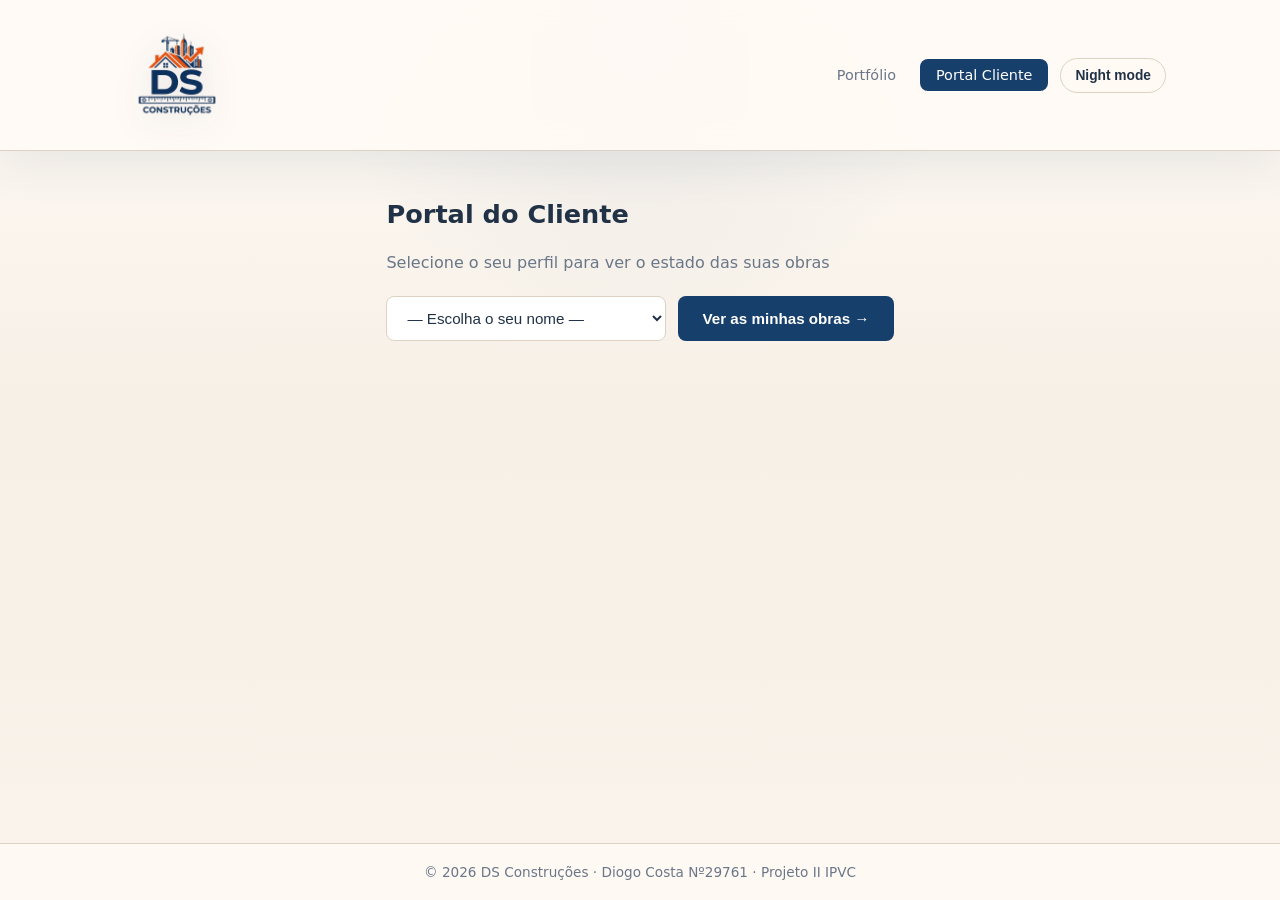
==== src/main/resources/static/cliente.html @ 0cd3f926 "Fix web light mode and implement desktop theme switching" ====
<!DOCTYPE html>
<html lang="pt">
<head>
  <meta charset="UTF-8">
  <meta name="viewport" content="width=device-width, initial-scale=1.0">
  <title>Portal do Cliente — DS Construções</title>
  <script>
    (() => {
      const savedTheme = localStorage.getItem('ds-theme');
      const theme = (savedTheme === 'light' || savedTheme === 'dark')
        ? savedTheme
        : (window.matchMedia('(prefers-color-scheme: dark)').matches ? 'dark' : 'light');
      document.documentElement.dataset.theme = theme;
      document.documentElement.style.colorScheme = theme;
    })();
  </script>
  <link rel="icon" type="image/png" href="assets/ds-construcoes-logo.png?v=20260418d">
  <link rel="stylesheet" href="style.css?v=20260418d">
  <script src="theme.js?v=20260418a" defer></script>
</head>
<body>
  <header>
    <div class="header-inner">
      <div class="logo">🏗️ DS Construções</div>
      <a class="brand" href="index.html" aria-label="DS Construcoes">
        <img class="brand-logo" src="assets/ds-construcoes-logo.png?v=20260418d" alt="DS Construcoes">
      </a>
      <div class="header-actions">
      <nav>
        <a href="index.html">Portfólio</a>
        <a href="cliente.html" class="active">Portal Cliente</a>
      </nav>
      <button type="button" class="theme-toggle" data-theme-toggle>Night mode</button>
      </div>
    </div>
  </header>

  <div class="page-content">
    <h1>Portal do Cliente</h1>
    <p class="subtitle">Selecione o seu perfil para ver o estado das suas obras</p>

    <div class="search-box">
      <select id="cliente-select">
        <option value="">— Escolha o seu nome —</option>
      </select>
      <button onclick="verObras()">Ver as minhas obras →</button>
    </div>

    <div id="obras-cliente"></div>
  </div>

  <footer>
    <p>© 2026 DS Construções · Diogo Costa Nº29761 · Projeto II IPVC</p>
  </footer>

  <script>
    async function carregarClientes() {
      const sel = document.getElementById('cliente-select');
      try {
        const res = await fetch('/api/clientes');
        const clientes = await res.json();
        clientes.forEach(c => {
          const opt = document.createElement('option');
          opt.value = c.id;
          opt.textContent = `${c.nome} (${c.email})`;
          sel.appendChild(opt);
        });
      } catch(e) { console.error(e); }
    }

    async function verObras() {
      const id = document.getElementById('cliente-select').value;
      const div = document.getElementById('obras-cliente');
      if (!id) { div.innerHTML = '<p class="empty">Por favor selecione um cliente.</p>'; return; }
      try {
        const res = await fetch(`/api/cliente/${id}/obras`);
        const obras = await res.json();
        if (!obras.length) { div.innerHTML = '<p class="empty">Sem obras registadas para este cliente.</p>'; return; }
        div.innerHTML = `
          <h2>As suas obras</h2>
          <div class="grid">
            ${obras.map(o => `
              <div class="card" onclick="window.location='obra.html?id=${o.obraid}'">
                <div class="card-badge ${badgeClass(o.estado)}">${o.estado}</div>
                <h3>Obra #${o.obraid}</h3>
                <p>💰 Orçamento: <strong>${fmt(o.orcamento)}€</strong></p>
                <p>📅 Início: ${o.datainicio || '—'}</p>
                <div class="progress-bar">
                  <div class="progress-fill" style="width:${o.percentagem||0}%"></div>
                </div>
                <p class="progress-label">${o.percentagem||0}% concluído</p>
                <p class="card-link">Ver detalhes e custos →</p>
              </div>
            `).join('')}
          </div>
        `;
      } catch(e) {
        div.innerHTML = '<p class="empty">Erro ao carregar obras.</p>';
      }
    }

    function fmt(v) { return parseFloat(v||0).toFixed(2); }
    function badgeClass(e) { return {'CONCLUIDA':'badge-green','EM_PROGRESSO':'badge-blue','INICIADA':'badge-orange'}[e]||'badge-gray'; }

    carregarClientes();
  </script>
</body>
</html>
---- src/main/resources/static/style.css ----
/* ===== DS Construções — Portal Web ===== */
:root {
  --primary: #173f6b;
  --primary-dark: #112b46;
  --accent: #ef6b2e;
  --bg: #f6f0e7;
  --bg2: #fffaf5;
  --bg3: #ddd2c2;
  --text: #213247;
  --text-muted: #6a7788;
  --surface: rgba(255, 250, 245, 0.94);
  --surface-strong: rgba(255, 250, 245, 0.98);
  --surface-soft: rgba(23, 63, 107, 0.09);
  --surface-input: #ffffff;
  --body-glow: rgba(23, 63, 107, 0.08);
  --body-end: #f9f3eb;
  --hero-glow: rgba(239, 107, 46, 0.22);
  --hero-wash: rgba(23, 63, 107, 0.08);
  --green: #2e8b57;
  --orange: #ef6b2e;
  --blue: #2f5d8c;
  --red: #c95b3d;
  --radius: 12px;
  --shadow: 0 16px 40px rgba(23, 63, 107, 0.08);
}

:root[data-theme="dark"] {
  --primary: #6ea7de;
  --primary-dark: #f3f7fb;
  --accent: #ff8a4d;
  --bg: #08111d;
  --bg2: #101c2d;
  --bg3: #22344a;
  --text: #edf3fa;
  --text-muted: #9db0c5;
  --surface: rgba(16, 28, 45, 0.92);
  --surface-strong: rgba(12, 22, 36, 0.96);
  --surface-soft: rgba(110, 167, 222, 0.14);
  --surface-input: #122033;
  --body-glow: rgba(110, 167, 222, 0.14);
  --body-end: #0b1523;
  --hero-glow: rgba(255, 138, 77, 0.14);
  --hero-wash: rgba(110, 167, 222, 0.14);
  --shadow: 0 22px 52px rgba(0, 0, 0, 0.34);
}

* { box-sizing: border-box; margin: 0; padding: 0; }

body {
  font-family: 'Segoe UI', system-ui, sans-serif;
  background:
    radial-gradient(circle at top, var(--body-glow), transparent 30%),
    linear-gradient(180deg, var(--bg2) 0%, var(--bg) 45%, var(--body-end) 100%);
  color: var(--text);
  min-height: 100vh;
  display: flex;
  flex-direction: column;
  transition: background 0.25s ease, color 0.25s ease;
}

/* HEADER */
header {
  background: var(--surface);
  border-bottom: 1px solid var(--bg3);
  position: sticky; top: 0; z-index: 100;
  box-shadow: var(--shadow);
  backdrop-filter: blur(14px);
}
.header-inner {
  max-width: 1100px; margin: 0 auto;
  padding: 12px 24px;
  display: flex; align-items: center; justify-content: space-between;
  gap: 20px; flex-wrap: wrap;
}
.logo { display: none; }
.brand {
  display: inline-flex;
  align-items: center;
  width: 190px;
  height: 126px;
  justify-content: flex-start;
  text-decoration: none;
}
.brand-logo {
  display: block;
  width: 100%;
  height: 100%;
  object-fit: contain;
  object-position: left center;
  filter: drop-shadow(0 10px 18px rgba(17, 43, 70, 0.12));
}
.header-actions {
  display: flex;
  align-items: center;
  gap: 12px;
  margin-left: auto;
  flex-wrap: wrap;
}
nav { display: flex; gap: 8px; flex-wrap: wrap; }
nav a {
  padding: 8px 16px; border-radius: 8px;
  color: var(--text-muted); text-decoration: none;
  font-size: 0.9rem; font-weight: 500;
  transition: all 0.2s;
}
nav a:hover, nav a.active {
  background: var(--primary); color: white;
}
.theme-toggle {
  border: 1px solid var(--bg3);
  background: var(--surface-strong);
  color: var(--text);
  border-radius: 999px;
  padding: 9px 14px;
  font-size: 0.86rem;
  font-weight: 700;
  cursor: pointer;
  transition: background 0.2s, color 0.2s, border-color 0.2s, transform 0.2s;
}
.theme-toggle:hover {
  background: var(--surface-soft);
  border-color: var(--primary);
  transform: translateY(-1px);
}

/* HERO */
.hero {
  background:
    radial-gradient(circle at top center, var(--hero-glow), transparent 36%),
    linear-gradient(135deg, var(--hero-wash) 0%, var(--surface-strong) 100%);
  padding: 80px 24px;
  text-align: center;
  border-bottom: 1px solid var(--bg3);
}
.hero h1 {
  font-size: 2.8rem; font-weight: 800; margin-bottom: 12px;
  color: var(--primary-dark);
  text-shadow: 0 2px 0 color-mix(in srgb, var(--surface-strong) 72%, transparent);
}
.hero p  { color: var(--text-muted); font-size: 1.1rem; }

/* SECTIONS */
.section, .page-content {
  max-width: 1100px; margin: 0 auto;
  padding: 48px 24px; flex: 1;
}
.section h2, .page-content h1 { font-size: 1.6rem; font-weight: 700; margin-bottom: 24px; }
.page-content h2 { font-size: 1.3rem; font-weight: 600; margin: 32px 0 16px; }
.subtitle { color: var(--text-muted); margin-bottom: 24px; }

/* GRID / CARDS */
.grid {
  display: grid;
  grid-template-columns: repeat(3, minmax(0, 1fr));
  gap: 20px;
  align-items: stretch;
}
.card {
  background: var(--surface);
  border: 1px solid var(--bg3);
  border-radius: var(--radius);
  padding: 20px;
  cursor: pointer;
  transition: transform 0.2s, box-shadow 0.2s, border-color 0.2s;
  position: relative;
}
.card:hover {
  transform: translateY(-4px);
  box-shadow: var(--shadow);
  border-color: var(--accent);
}
.card h3 { font-size: 1.1rem; margin: 8px 0 10px; }
.card p  { font-size: 0.88rem; color: var(--text-muted); margin-bottom: 6px; }
.card-badge {
  display: inline-block; padding: 3px 10px;
  border-radius: 20px; font-size: 0.75rem; font-weight: 600;
  text-transform: uppercase; letter-spacing: 0.5px;
}
.card-link { color: var(--primary); font-size: 0.85rem; margin-top: 10px !important; font-weight: 600; }

/* BADGES */
.badge {
  display: inline-block; padding: 4px 12px;
  border-radius: 20px; font-size: 0.8rem; font-weight: 600;
  text-transform: uppercase; letter-spacing: 0.5px; margin-right: 6px;
}
.badge-green, .card-badge.badge-green  { background: rgba(34,197,94,0.15);  color: var(--green); }
.badge-blue,  .card-badge.badge-blue   { background: rgba(59,130,246,0.15); color: var(--blue);  }
.badge-orange,.card-badge.badge-orange { background: rgba(249,115,22,0.15); color: var(--orange);}
.badge-gray,  .card-badge.badge-gray   { background: rgba(148,163,184,0.1); color: var(--text-muted); }
.badges-row { margin-bottom: 16px; }

/* PROGRESS BAR */
.progress-bar {
  background: var(--bg3); border-radius: 4px;
  height: 8px; overflow: hidden; margin: 10px 0 4px;
}
.progress-bar.big { height: 14px; border-radius: 7px; }
.progress-fill {
  height: 100%; background: linear-gradient(90deg, var(--primary), var(--accent));
  border-radius: inherit; transition: width 0.8s ease;
}
.progress-label { font-size: 0.8rem; color: var(--text-muted); text-align: right; }

/* INFO GRID */
.info-grid {
  display: grid;
  grid-template-columns: repeat(auto-fill, minmax(200px, 1fr));
  gap: 16px; margin: 24px 0;
}
.info-box {
  background: var(--surface-strong); border: 1px solid var(--bg3);
  border-radius: var(--radius); padding: 16px 20px;
}
.info-box.highlight { border-color: var(--accent); }
.info-label { font-size: 0.78rem; color: var(--text-muted); text-transform: uppercase; letter-spacing: 0.5px; margin-bottom: 6px; }
.info-value { font-size: 1.4rem; font-weight: 700; color: var(--primary-dark); }

/* ALERTAS */
.alert-extras {
  background: rgba(239,68,68,0.1); border: 1px solid rgba(239,68,68,0.3);
  color: #fca5a5; padding: 12px 16px; border-radius: 8px; margin-bottom: 24px;
}
.alert-ok {
  background: rgba(34,197,94,0.1); border: 1px solid rgba(34,197,94,0.3);
  color: #86efac; padding: 12px 16px; border-radius: 8px; margin-bottom: 24px;
}

/* TABELAS */
table {
  width: 100%; border-collapse: collapse;
  background: var(--surface-strong); border-radius: var(--radius);
  overflow: hidden; margin-bottom: 24px; font-size: 0.9rem;
  box-shadow: var(--shadow);
}
th {
  background: var(--surface-soft); text-align: left;
  padding: 12px 16px; font-size: 0.78rem;
  text-transform: uppercase; color: var(--primary-dark); letter-spacing: 0.5px;
}
td { padding: 12px 16px; border-top: 1px solid var(--bg3); }
tr:hover td { background: color-mix(in srgb, var(--surface-soft) 55%, transparent); }

/* SEARCH BOX / PORTAL CLIENTE */
.search-box {
  display: flex; gap: 12px; margin-bottom: 32px; flex-wrap: wrap;
}
.search-box select {
  flex: 1; min-width: 280px;
  background: var(--surface-input); border: 1px solid var(--bg3);
  color: var(--text); padding: 12px 16px; border-radius: 8px; font-size: 0.95rem;
}
.search-box button, .back-btn {
  background: var(--primary); color: white;
  border: none; padding: 12px 24px; border-radius: 8px;
  cursor: pointer; font-size: 0.95rem; font-weight: 600;
  text-decoration: none; display: inline-block; transition: background 0.2s;
}
.search-box button:hover, .back-btn:hover { background: var(--accent); }
.back-btn { margin-bottom: 24px; }

/* FOOTER */
footer {
  background: var(--surface); border-top: 1px solid var(--bg3);
  text-align: center; padding: 20px;
  color: var(--text-muted); font-size: 0.85rem;
}

/* EMPTY STATE */
.empty { color: var(--text-muted); padding: 32px 0; text-align: center; font-size: 1rem; }

/* RESPONSIVE */
@media (max-width: 980px) {
  .grid { grid-template-columns: repeat(2, minmax(0, 1fr)); }
  .brand {
    width: 176px;
    height: 110px;
  }
}

@media (max-width: 600px) {
  .header-inner { justify-content: center; }
  .brand { width: 100%; height: 104px; justify-content: center; }
  .brand-logo { object-position: center; }
  .header-actions { width: 100%; justify-content: center; margin-left: 0; }
  nav { justify-content: center; }
  .hero h1 { font-size: 1.8rem; }
  .grid, .info-grid { grid-template-columns: 1fr; }
}
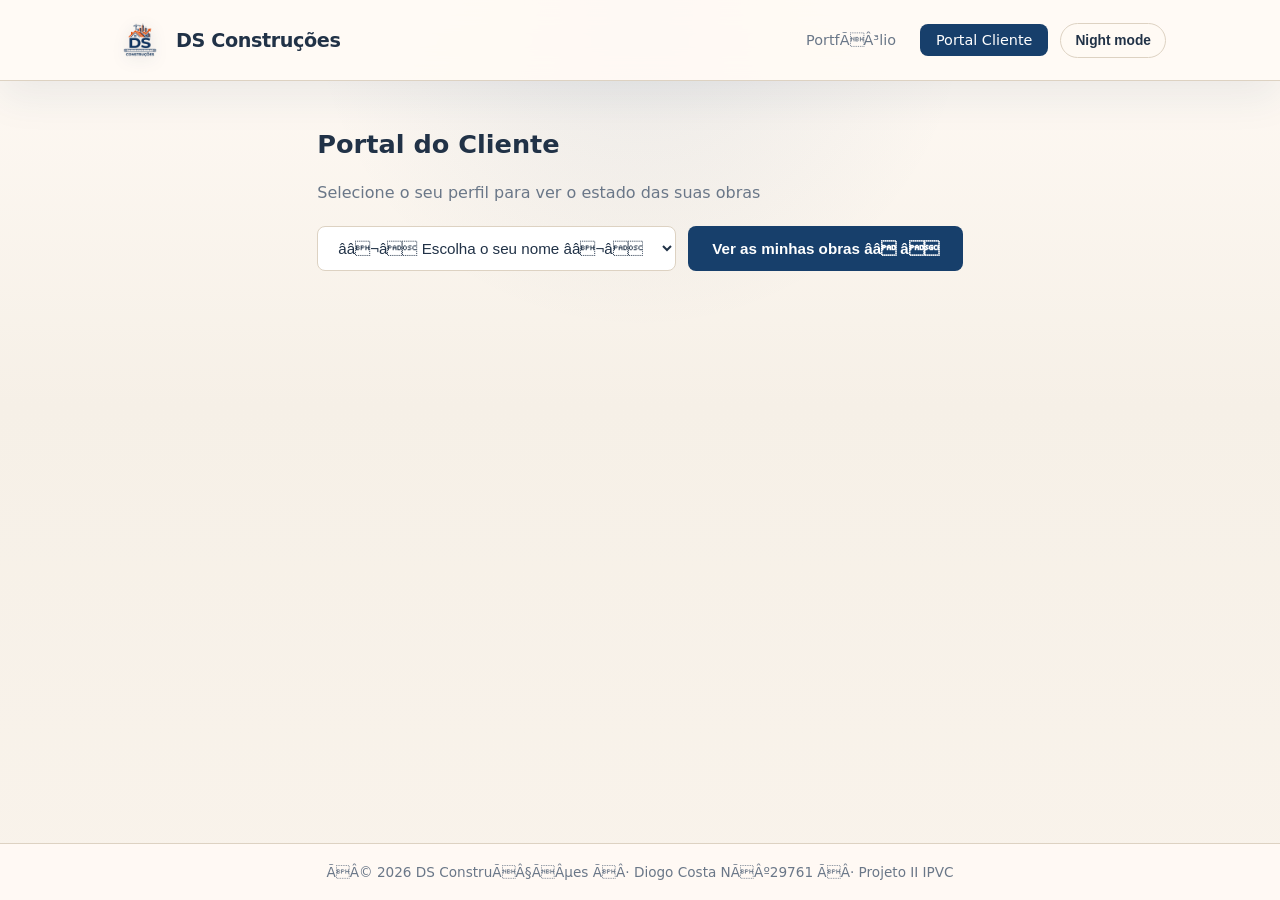
==== commit 11e17aad: "versao com aba de esbocos" ====
--- a/src/main/resources/static/cliente.html
+++ b/src/main/resources/static/cliente.html
@@ -3,7 +3,7 @@
 <head>
   <meta charset="UTF-8">
   <meta name="viewport" content="width=device-width, initial-scale=1.0">
-  <title>Portal do Cliente — DS Construções</title>
+  <title>Portal do Cliente ââ¬â DS ConstruÃÂ§ÃÂµes</title>
   <script>
     (() => {
       const savedTheme = localStorage.getItem('ds-theme');
@@ -21,13 +21,13 @@
 <body>
   <header>
     <div class="header-inner">
-      <div class="logo">🏗️ DS Construções</div>
       <a class="brand" href="index.html" aria-label="DS Construcoes">
         <img class="brand-logo" src="assets/ds-construcoes-logo.png?v=20260418d" alt="DS Construcoes">
+        <span class="brand-name">DS Constru&#231;&#245;es</span>
       </a>
       <div class="header-actions">
       <nav>
-        <a href="index.html">Portfólio</a>
+        <a href="index.html">PortfÃÂ³lio</a>
         <a href="cliente.html" class="active">Portal Cliente</a>
       </nav>
       <button type="button" class="theme-toggle" data-theme-toggle>Night mode</button>
@@ -41,16 +41,16 @@
 
     <div class="search-box">
       <select id="cliente-select">
-        <option value="">— Escolha o seu nome —</option>
+        <option value="">ââ¬â Escolha o seu nome ââ¬â</option>
       </select>
-      <button onclick="verObras()">Ver as minhas obras →</button>
+      <button onclick="verObras()">Ver as minhas obras ââ â</button>
     </div>
 
     <div id="obras-cliente"></div>
   </div>
 
   <footer>
-    <p>© 2026 DS Construções · Diogo Costa Nº29761 · Projeto II IPVC</p>
+    <p>ÃÂ© 2026 DS ConstruÃÂ§ÃÂµes ÃÂ· Diogo Costa NÃÂº29761 ÃÂ· Projeto II IPVC</p>
   </footer>
 
   <script>
@@ -83,13 +83,13 @@
               <div class="card" onclick="window.location='obra.html?id=${o.obraid}'">
                 <div class="card-badge ${badgeClass(o.estado)}">${o.estado}</div>
                 <h3>Obra #${o.obraid}</h3>
-                <p>💰 Orçamento: <strong>${fmt(o.orcamento)}€</strong></p>
-                <p>📅 Início: ${o.datainicio || '—'}</p>
+                <p>Ã°Å¸âÂ° OrÃÂ§amento: <strong>${fmt(o.orcamento)}ââÂ¬</strong></p>
+                <p>Ã°Å¸ââ¦ InÃÂ­cio: ${o.datainicio || 'ââ¬â'}</p>
                 <div class="progress-bar">
                   <div class="progress-fill" style="width:${o.percentagem||0}%"></div>
                 </div>
-                <p class="progress-label">${o.percentagem||0}% concluído</p>
-                <p class="card-link">Ver detalhes e custos →</p>
+                <p class="progress-label">${o.percentagem||0}% concluÃÂ­do</p>
+                <p class="card-link">Ver detalhes e custos ââ â</p>
               </div>
             `).join('')}
           </div>
@@ -106,3 +106,5 @@
   </script>
 </body>
 </html>
+
+
--- a/src/main/resources/static/style.css
+++ b/src/main/resources/static/style.css
@@ -1,4 +1,4 @@
-/* ===== DS Construções — Portal Web ===== */
+﻿/* ===== DS ConstruÃ§Ãµes â€” Portal Web ===== */
 :root {
   --primary: #173f6b;
   --primary-dark: #112b46;
@@ -76,18 +76,24 @@
 .brand {
   display: inline-flex;
   align-items: center;
-  width: 190px;
-  height: 126px;
-  justify-content: flex-start;
+  gap: 10px;
+  height: 56px;
   text-decoration: none;
 }
 .brand-logo {
   display: block;
-  width: 100%;
-  height: 100%;
+  height: 52px;
+  width: 52px;
   object-fit: contain;
-  object-position: left center;
-  filter: drop-shadow(0 10px 18px rgba(17, 43, 70, 0.12));
+  object-position: center;
+  filter: drop-shadow(0 4px 8px rgba(17, 43, 70, 0.15));
+}
+.brand-name {
+  font-size: 1.2rem;
+  font-weight: 700;
+  color: var(--text);
+  letter-spacing: -0.4px;
+  white-space: nowrap;
 }
 .header-actions {
   display: flex;
@@ -287,3 +293,4 @@
   .hero h1 { font-size: 1.8rem; }
   .grid, .info-grid { grid-template-columns: 1fr; }
 }
+
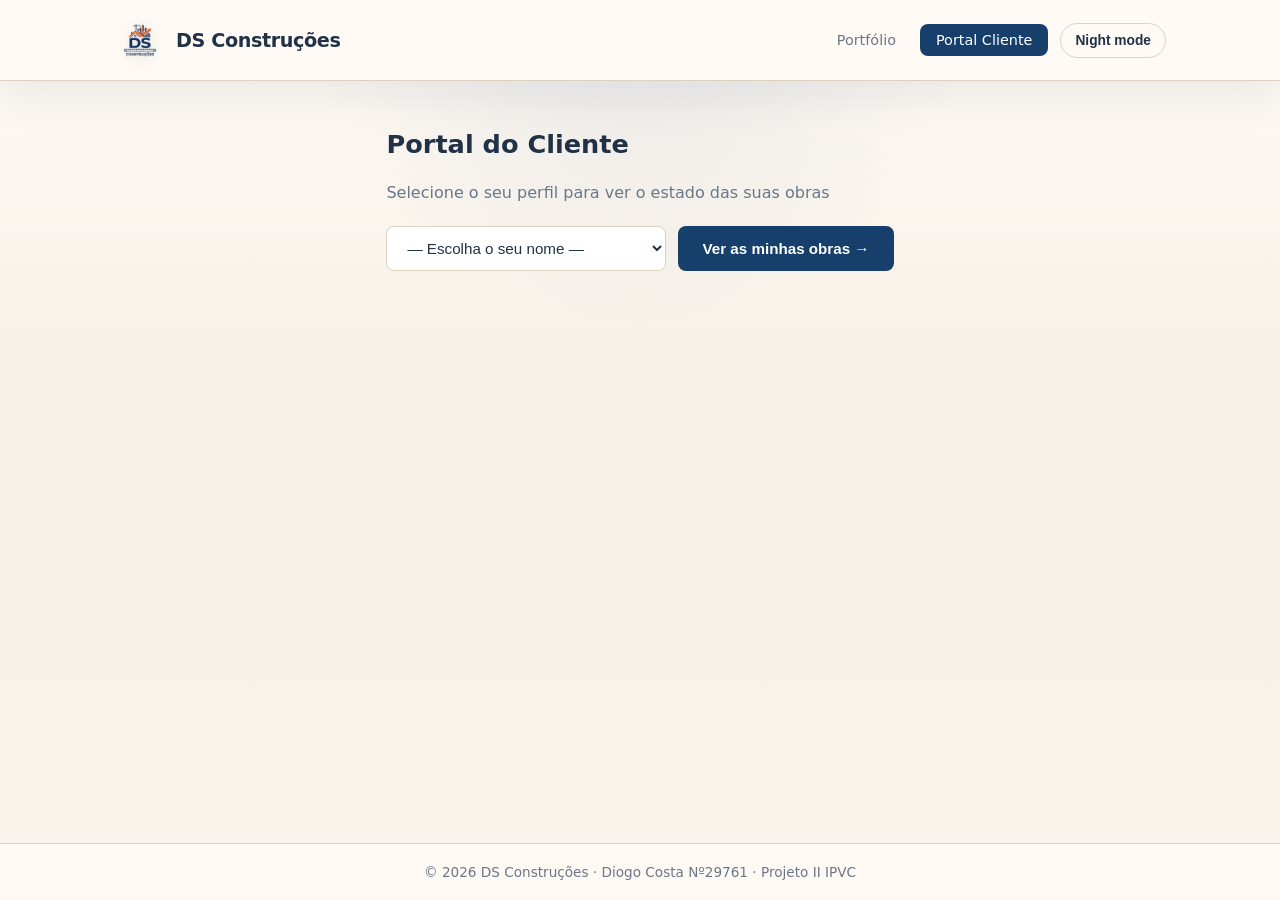
==== commit 73b24fc6: "fix: correcao de encoding UTF-8 e reestruturacao do portal web - corrigidos caracteres portugueses c" ====
--- a/src/main/resources/static/cliente.html
+++ b/src/main/resources/static/cliente.html
@@ -3,7 +3,7 @@
 <head>
   <meta charset="UTF-8">
   <meta name="viewport" content="width=device-width, initial-scale=1.0">
-  <title>Portal do Cliente ââ¬â DS ConstruÃÂ§ÃÂµes</title>
+  <title>Portal do Cliente — DS Construções</title>
   <script>
     (() => {
       const savedTheme = localStorage.getItem('ds-theme');
@@ -14,23 +14,23 @@
       document.documentElement.style.colorScheme = theme;
     })();
   </script>
-  <link rel="icon" type="image/png" href="assets/ds-construcoes-logo.png?v=20260418d">
-  <link rel="stylesheet" href="style.css?v=20260418d">
-  <script src="theme.js?v=20260418a" defer></script>
+  <link rel="icon" type="image/png" href="assets/ds-construcoes-logo.png">
+  <link rel="stylesheet" href="style.css?v=20260515">
+  <script src="theme.js?v=20260515" defer></script>
 </head>
 <body>
   <header>
     <div class="header-inner">
       <a class="brand" href="index.html" aria-label="DS Construcoes">
-        <img class="brand-logo" src="assets/ds-construcoes-logo.png?v=20260418d" alt="DS Construcoes">
-        <span class="brand-name">DS Constru&#231;&#245;es</span>
+        <img class="brand-logo" src="assets/ds-construcoes-logo.png" alt="DS Construcoes">
+        <span class="brand-name">DS Construções</span>
       </a>
       <div class="header-actions">
-      <nav>
-        <a href="index.html">PortfÃÂ³lio</a>
-        <a href="cliente.html" class="active">Portal Cliente</a>
-      </nav>
-      <button type="button" class="theme-toggle" data-theme-toggle>Night mode</button>
+        <nav>
+          <a href="index.html">Portfólio</a>
+          <a href="cliente.html" class="active">Portal Cliente</a>
+        </nav>
+        <button type="button" class="theme-toggle" data-theme-toggle>Night mode</button>
       </div>
     </div>
   </header>
@@ -41,16 +41,16 @@
 
     <div class="search-box">
       <select id="cliente-select">
-        <option value="">ââ¬â Escolha o seu nome ââ¬â</option>
+        <option value="">— Escolha o seu nome —</option>
       </select>
-      <button onclick="verObras()">Ver as minhas obras ââ â</button>
+      <button onclick="verObras()">Ver as minhas obras →</button>
     </div>
 
     <div id="obras-cliente"></div>
   </div>
 
   <footer>
-    <p>ÃÂ© 2026 DS ConstruÃÂ§ÃÂµes ÃÂ· Diogo Costa NÃÂº29761 ÃÂ· Projeto II IPVC</p>
+    <p>© 2026 DS Construções · Diogo Costa Nº29761 · Projeto II IPVC</p>
   </footer>
 
   <script>
@@ -83,13 +83,13 @@
               <div class="card" onclick="window.location='obra.html?id=${o.obraid}'">
                 <div class="card-badge ${badgeClass(o.estado)}">${o.estado}</div>
                 <h3>Obra #${o.obraid}</h3>
-                <p>Ã°Å¸âÂ° OrÃÂ§amento: <strong>${fmt(o.orcamento)}ââÂ¬</strong></p>
-                <p>Ã°Å¸ââ¦ InÃÂ­cio: ${o.datainicio || 'ââ¬â'}</p>
+                <p>💰 Orçamento: <strong>${fmt(o.orcamento)}€</strong></p>
+                <p>📅 Início: ${o.datainicio || '—'}</p>
                 <div class="progress-bar">
                   <div class="progress-fill" style="width:${o.percentagem||0}%"></div>
                 </div>
-                <p class="progress-label">${o.percentagem||0}% concluÃÂ­do</p>
-                <p class="card-link">Ver detalhes e custos ââ â</p>
+                <p class="progress-label">${o.percentagem||0}% concluído</p>
+                <p class="card-link">Ver detalhes e custos →</p>
               </div>
             `).join('')}
           </div>
@@ -106,5 +106,3 @@
   </script>
 </body>
 </html>
-
-
--- a/src/main/resources/static/style.css
+++ b/src/main/resources/static/style.css
@@ -1,4 +1,4 @@
-﻿/* ===== DS ConstruÃ§Ãµes â€” Portal Web ===== */
+/* ===== DS Construções — Portal Web ===== */
 :root {
   --primary: #173f6b;
   --primary-dark: #112b46;
@@ -293,4 +293,3 @@
   .hero h1 { font-size: 1.8rem; }
   .grid, .info-grid { grid-template-columns: 1fr; }
 }
-
